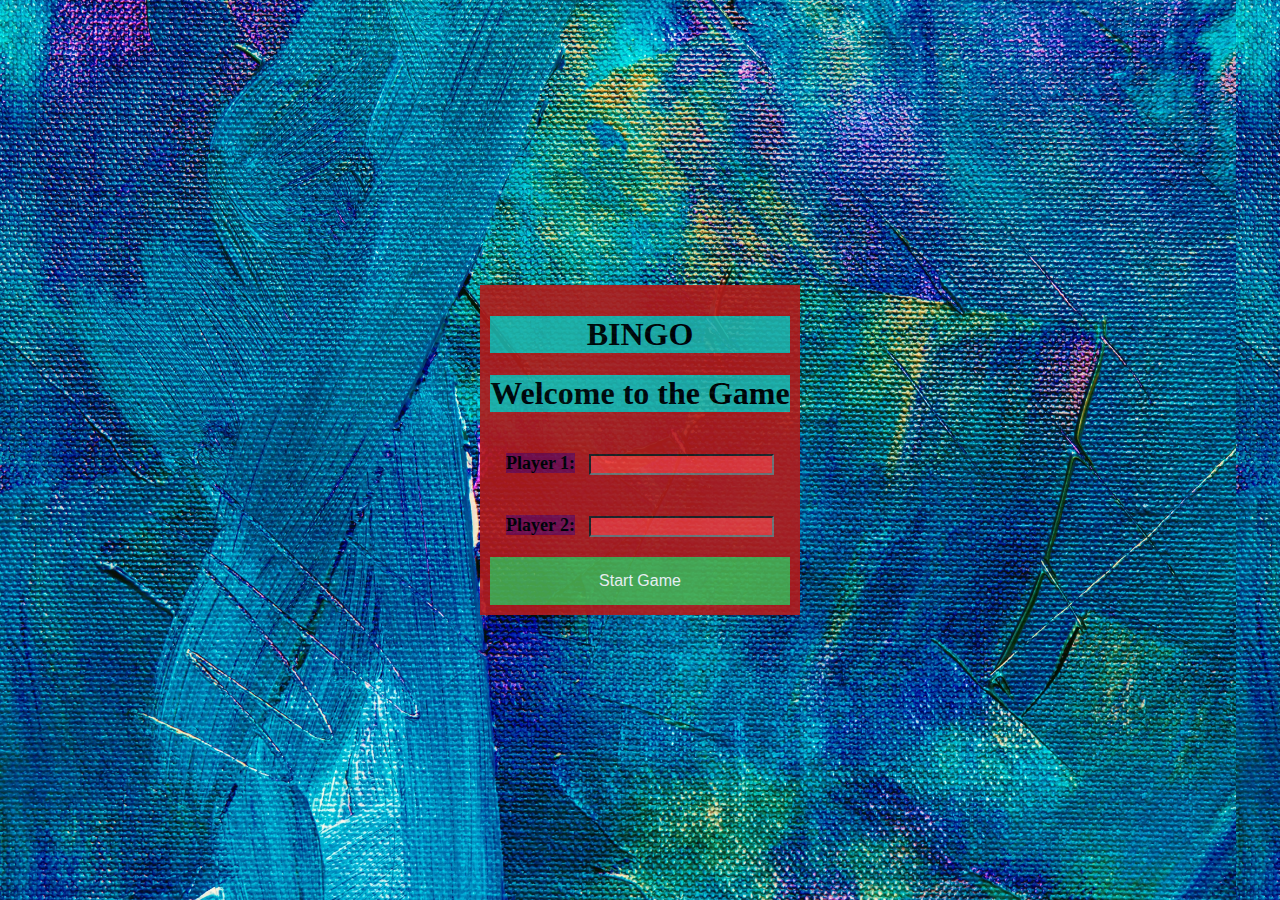
==== index1.html @ ca3a4af0 "Create index1.html" ====
<!DOCTYPE html>
<html>
<head>
    <link rel="stylesheet" type="text/css" href="index.css">
</head>
<body>
    <div class="start-menu">
        <h1>BINGO</h1>
        <h1>Welcome to the Game</h1>
        <form id="start-form">
            <div class="player-in">
                <label for="player1-name" class="player-label">Player 1:</label>
                <input type="text" id="player1-name" name="player1-name" required>
            </div>
            <div class="player-in">
                <label for="player2-name" class="player-label">Player 2:</label>
                <input type="text" id="player2-name" name="player2-name" required>
            </div>
            <button type="submit">Start Game</button>
        </form>
    </div>
    <script src="start.js"></script>
</body>
</html>
---- index.css ----
body {
    display: flex;
    flex-direction: column;
    justify-content: center;
    align-items: center;
    min-height: 100vh;
    margin: 0;
    background:url('abc.jpg');
    background-repeat:repeat;
    background-attachment: scroll;
    background-size:contain;   
    user-select: none;
}

.bingo-container {
    display: grid;
    grid-template-columns: repeat(5, 1fr);
    gap: 10px;
    width: 500px;
    margin-bottom: 20px;
    background-color: black;
    border: 10px solid black;
}

.grid-container {
    display: grid;
    grid-template-columns: repeat(5, 1fr);
    grid-template-rows: repeat(5, 1fr);
    gap: 5px;
    width: 500px;
    height: 500px;
    
    background-color:black; 
    border: 10px solid rgb(6, 6, 6);
}

.players-container{
    display: flex;
    justify-content: space-between;
}

.player{
    width: 45%;
    box-sizing: border-box;
    text-align: center;
}

.player-name {
    font-size: 40px;
    font-weight: bold;
    color: #ede60d; 
    margin-bottom: 10px;
    text-align: center; 
    background-color: black;
    border:10px solid #3b0c7c;
    padding: 10px;
    display: inline-block;
}

.grid-item , .grid-item1 , .grid-item2{
    display: flex;
    justify-content: center;
    align-items: center;
    border: 1px solid black;
    background-color: #bd4423;
    padding: 20px;
    text-align: center;

    color: rgb(3, 48, 6);
    font-size: 40px;
    font-weight: bold;
}

#current-player-name {
    display: block;
    margin-bottom: 10px;
    max-height: 100px;
    font-size: 30px;
    font-weight: bolder;
    background-color: black;
    color: red; 
    padding: 20px;
    border-radius: 5px;
    text-align: center;
}

/* style HOME PAGE */
.start-menu{
    background-color: #b41b1b;
    opacity: 0.9;
    padding: 10px;
}

.player-label{
    margin-right: 10px;
    background-color: #7c0c4a;
    font-size: large;
    font-weight: bold;
}

h1{
    font-weight: bold;
    text-align: center;
    background-color: lightseagreen;
}

button {
    font-size: 16px;
    color: white; 
    background-color: #4CAF50; 
    border: none;
    padding: 15px 32px; 
    text-align: center; 
    text-decoration: none;
    display: inline-block;
    cursor: pointer; 
    transition-duration: 0.4s; 
}

button:hover {
    background-color: #45a049;
}

input{
    background-color: #ed3838;
}

#start-form{
    display: flex;
    flex-direction: column;
    align-content:space-between;
}

.player-in{
    margin: 20px auto;
}
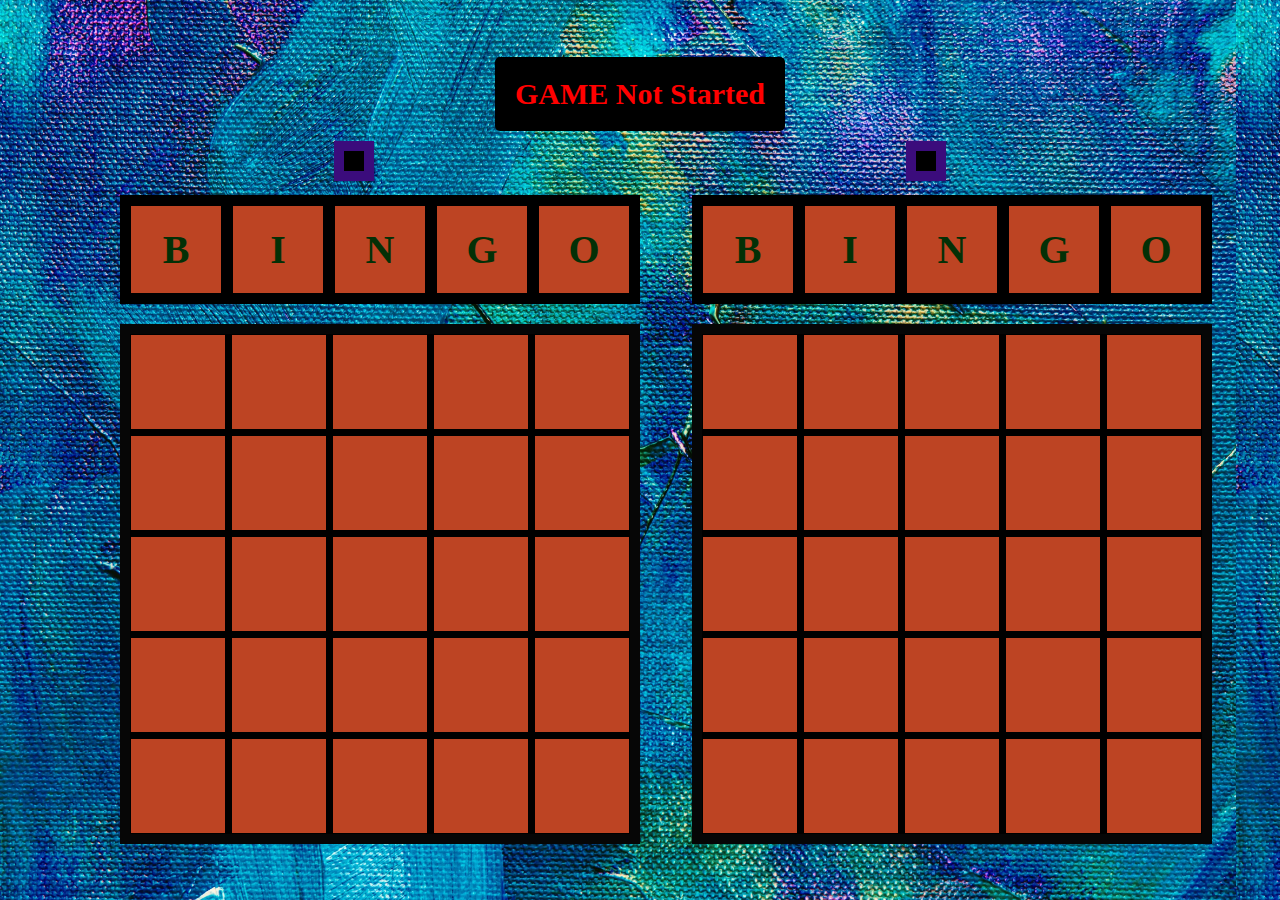
==== commit 023ed9f0: "Update and rename index2.html to index1.html" ====
--- a/index1.html
+++ b/index1.html
@@ -1,24 +1,38 @@
-<!DOCTYPE html>
-<html>
-<head>
-    <link rel="stylesheet" type="text/css" href="index.css">
-</head>
-<body>
-    <div class="start-menu">
-        <h1>BINGO</h1>
-        <h1>Welcome to the Game</h1>
-        <form id="start-form">
-            <div class="player-in">
-                <label for="player1-name" class="player-label">Player 1:</label>
-                <input type="text" id="player1-name" name="player1-name" required>
-            </div>
-            <div class="player-in">
-                <label for="player2-name" class="player-label">Player 2:</label>
-                <input type="text" id="player2-name" name="player2-name" required>
-            </div>
-            <button type="submit">Start Game</button>
-        </form>
-    </div>
-    <script src="start.js"></script>
-</body>
-</html>
+<!DOCTYPE html>
+<html>
+<head>
+    <link rel="stylesheet" type="text/css" href="index.css">
+</head>
+<body>
+    <span id="current-player-name"></span>
+    <div class="players-container">
+        <!-- Player1 -->
+        <div class="player">
+            <span id="player1-name" class="player-name">Player 1</span>
+            <div class="bingo-container" id="bingo_player1">
+                <div class="grid-item1">B</div>
+                <div class="grid-item1">I</div>
+                <div class="grid-item1">N</div>
+                <div class="grid-item1">G</div>
+                <div class="grid-item1">O</div>
+            </div>    
+            <div class="grid-container" id="grid-container1">        
+            </div>
+        </div>
+        <!-- Player2 -->
+        <div class="player">
+            <span id="player2-name" class="player-name">Player 2</span>
+            <div class="bingo-container" id="bingo_player2">
+                <div class="grid-item2">B</div>
+                <div class="grid-item2">I</div>
+                <div class="grid-item2">N</div>
+                <div class="grid-item2">G</div>
+                <div class="grid-item2">O</div>
+            </div>    
+            <div class="grid-container" id="grid-container2">        
+            </div>
+        </div>
+    </div>
+    <script src="index.js"></script>
+</body>
+</html>
